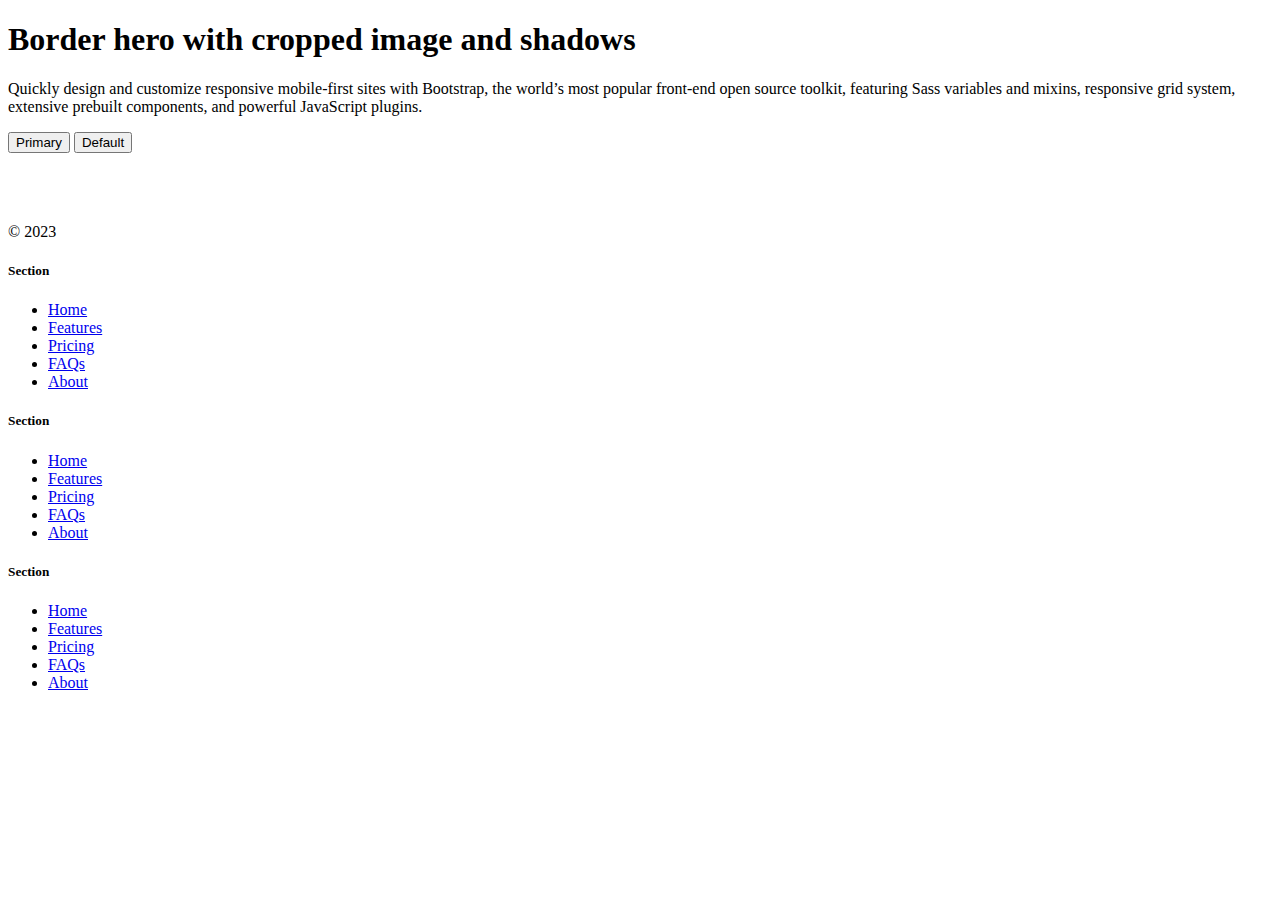
==== index.html @ 345a1d5e "Project Start" ====
<!DOCTYPE html>
<html lang="en">

<head>
    <meta charset="UTF-8">
    <meta name="viewport" content="width=device-width, initial-scale=1.0">
    <title>KO INS</title>
    <link rel="stylesheet" href="style.css">
    <link href="https://cdn.jsdelivr.net/npm/bootstrap@5.3.2/dist/css/bootstrap.min.css" rel="stylesheet"
        integrity="sha384-T3c6CoIi6uLrA9TneNEoa7RxnatzjcDSCmG1MXxSR1GAsXEV/Dwwykc2MPK8M2HN" crossorigin="anonymous">
</head>

<body>

    <section id="home">
        <div class="row p-4 pb-0 pe-lg-0 pt-lg-5 align-items-center rounded-3 border shadow-lg">
            <div class="col-lg-7 p-3 p-lg-5 pt-lg-3">
                <h1 class="display-4 fw-bold lh-1 text-body-emphasis">Border hero with cropped image and shadows</h1>
                <p class="lead">Quickly design and customize responsive mobile-first sites with Bootstrap, the world’s
                    most popular front-end open source toolkit, featuring Sass variables and mixins, responsive grid
                    system, extensive prebuilt components, and powerful JavaScript plugins.</p>
                <div class="d-grid gap-2 d-md-flex justify-content-md-start mb-4 mb-lg-3">
                    <button type="button" class="btn btn-primary btn-lg px-4 me-md-2 fw-bold">Primary</button>
                    <button type="button" class="btn btn-outline-secondary btn-lg px-4">Default</button>
                </div>
            </div>
            <div class="col-lg-4 offset-lg-1 p-0 overflow-hidden shadow-lg">
                <img class="rounded-lg-3" src="bootstrap-docs.png" alt="" width="720">
            </div>
        </div>
    </section>


    <footer class="row row-cols-1 row-cols-sm-2 row-cols-md-5 py-5 my-5 border-top">
        <div class="col mb-3">
            <a href="/" class="d-flex align-items-center mb-3 link-body-emphasis text-decoration-none">
                <svg class="bi me-2" width="40" height="32">
                    <use xlink:href="#bootstrap"></use>
                </svg>
            </a>
            <p class="text-body-secondary">© 2023</p>
        </div>

        <div class="col mb-3">

        </div>

        <div class="col mb-3">
            <h5>Section</h5>
            <ul class="nav flex-column">
                <li class="nav-item mb-2"><a href="#" class="nav-link p-0 text-body-secondary">Home</a></li>
                <li class="nav-item mb-2"><a href="#" class="nav-link p-0 text-body-secondary">Features</a></li>
                <li class="nav-item mb-2"><a href="#" class="nav-link p-0 text-body-secondary">Pricing</a></li>
                <li class="nav-item mb-2"><a href="#" class="nav-link p-0 text-body-secondary">FAQs</a></li>
                <li class="nav-item mb-2"><a href="#" class="nav-link p-0 text-body-secondary">About</a></li>
            </ul>
        </div>

        <div class="col mb-3">
            <h5>Section</h5>
            <ul class="nav flex-column">
                <li class="nav-item mb-2"><a href="#" class="nav-link p-0 text-body-secondary">Home</a></li>
                <li class="nav-item mb-2"><a href="#" class="nav-link p-0 text-body-secondary">Features</a></li>
                <li class="nav-item mb-2"><a href="#" class="nav-link p-0 text-body-secondary">Pricing</a></li>
                <li class="nav-item mb-2"><a href="#" class="nav-link p-0 text-body-secondary">FAQs</a></li>
                <li class="nav-item mb-2"><a href="#" class="nav-link p-0 text-body-secondary">About</a></li>
            </ul>
        </div>

        <div class="col mb-3">
            <h5>Section</h5>
            <ul class="nav flex-column">
                <li class="nav-item mb-2"><a href="#" class="nav-link p-0 text-body-secondary">Home</a></li>
                <li class="nav-item mb-2"><a href="#" class="nav-link p-0 text-body-secondary">Features</a></li>
                <li class="nav-item mb-2"><a href="#" class="nav-link p-0 text-body-secondary">Pricing</a></li>
                <li class="nav-item mb-2"><a href="#" class="nav-link p-0 text-body-secondary">FAQs</a></li>
                <li class="nav-item mb-2"><a href="#" class="nav-link p-0 text-body-secondary">About</a></li>
            </ul>
        </div>
    </footer>
    <script src="https://cdn.jsdelivr.net/npm/bootstrap@5.3.2/dist/js/bootstrap.bundle.min.js"
        integrity="sha384-C6RzsynM9kWDrMNeT87bh95OGNyZPhcTNXj1NW7RuBCsyN/o0jlpcV8Qyq46cDfL"
        crossorigin="anonymous"></script>
</body>

</html>
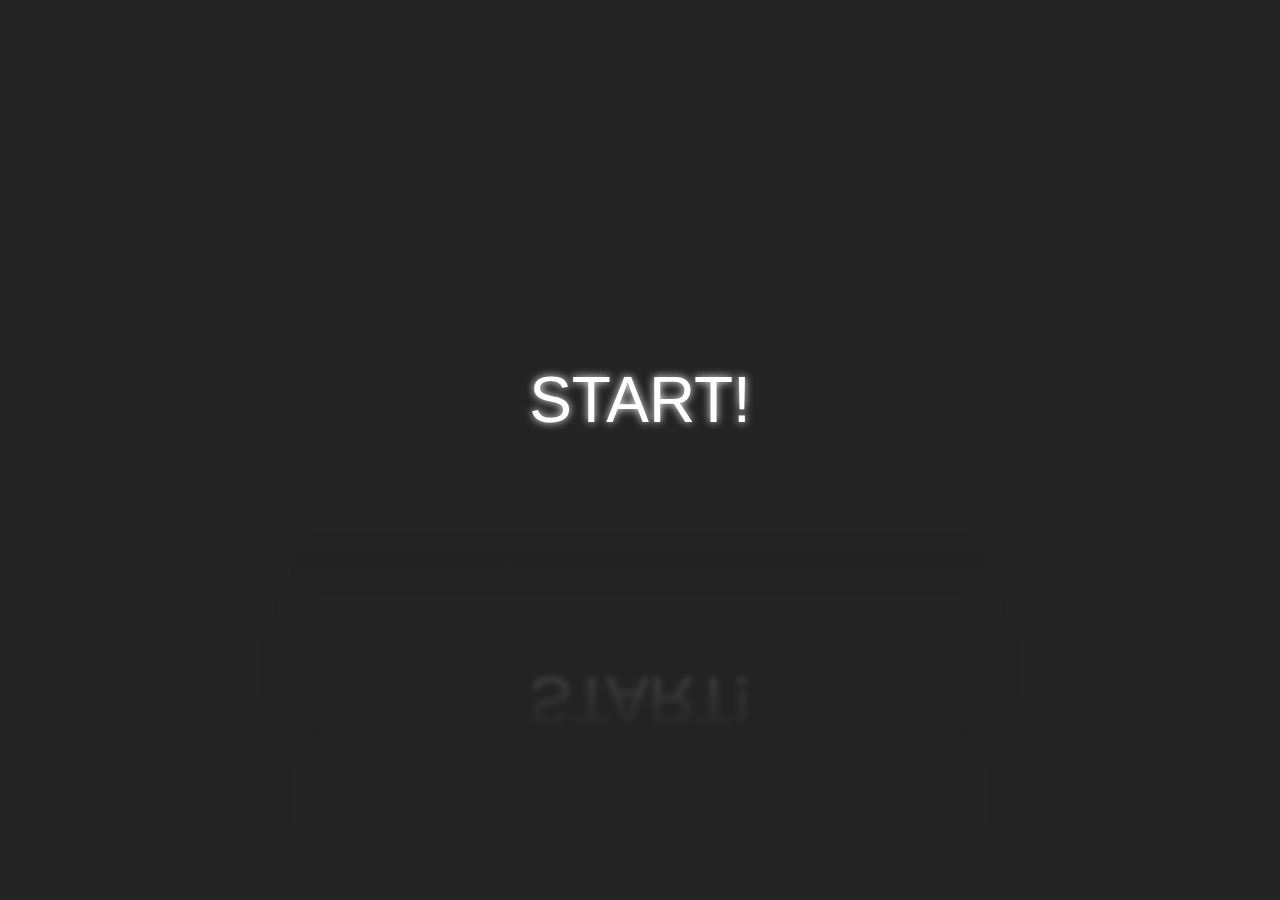
==== commit 5572036c: "index done" ====
--- a/index.html
+++ b/index.html
@@ -4,83 +4,18 @@
 <head>
     <meta charset="UTF-8">
     <meta name="viewport" content="width=device-width, initial-scale=1.0">
-    <title>KO INS</title>
     <link rel="stylesheet" href="style.css">
-    <link href="https://cdn.jsdelivr.net/npm/bootstrap@5.3.2/dist/css/bootstrap.min.css" rel="stylesheet"
-        integrity="sha384-T3c6CoIi6uLrA9TneNEoa7RxnatzjcDSCmG1MXxSR1GAsXEV/Dwwykc2MPK8M2HN" crossorigin="anonymous">
+    <link rel="preconnect" href="https://fonts.googleapis.com">
+    <link rel="preconnect" href="https://fonts.gstatic.com" crossorigin>
+    <link href="https://fonts.googleapis.com/css2?family=M+PLUS+Rounded+1c:wght@700&display=swap" rel="stylesheet">
+    <title>Start - Coins</title>
 </head>
 
 <body>
-
-    <section id="home">
-        <div class="row p-4 pb-0 pe-lg-0 pt-lg-5 align-items-center rounded-3 border shadow-lg">
-            <div class="col-lg-7 p-3 p-lg-5 pt-lg-3">
-                <h1 class="display-4 fw-bold lh-1 text-body-emphasis">Border hero with cropped image and shadows</h1>
-                <p class="lead">Quickly design and customize responsive mobile-first sites with Bootstrap, the world’s
-                    most popular front-end open source toolkit, featuring Sass variables and mixins, responsive grid
-                    system, extensive prebuilt components, and powerful JavaScript plugins.</p>
-                <div class="d-grid gap-2 d-md-flex justify-content-md-start mb-4 mb-lg-3">
-                    <button type="button" class="btn btn-primary btn-lg px-4 me-md-2 fw-bold">Primary</button>
-                    <button type="button" class="btn btn-outline-secondary btn-lg px-4">Default</button>
-                </div>
-            </div>
-            <div class="col-lg-4 offset-lg-1 p-0 overflow-hidden shadow-lg">
-                <img class="rounded-lg-3" src="bootstrap-docs.png" alt="" width="720">
-            </div>
-        </div>
-    </section>
-
-
-    <footer class="row row-cols-1 row-cols-sm-2 row-cols-md-5 py-5 my-5 border-top">
-        <div class="col mb-3">
-            <a href="/" class="d-flex align-items-center mb-3 link-body-emphasis text-decoration-none">
-                <svg class="bi me-2" width="40" height="32">
-                    <use xlink:href="#bootstrap"></use>
-                </svg>
-            </a>
-            <p class="text-body-secondary">© 2023</p>
-        </div>
-
-        <div class="col mb-3">
-
-        </div>
-
-        <div class="col mb-3">
-            <h5>Section</h5>
-            <ul class="nav flex-column">
-                <li class="nav-item mb-2"><a href="#" class="nav-link p-0 text-body-secondary">Home</a></li>
-                <li class="nav-item mb-2"><a href="#" class="nav-link p-0 text-body-secondary">Features</a></li>
-                <li class="nav-item mb-2"><a href="#" class="nav-link p-0 text-body-secondary">Pricing</a></li>
-                <li class="nav-item mb-2"><a href="#" class="nav-link p-0 text-body-secondary">FAQs</a></li>
-                <li class="nav-item mb-2"><a href="#" class="nav-link p-0 text-body-secondary">About</a></li>
-            </ul>
-        </div>
-
-        <div class="col mb-3">
-            <h5>Section</h5>
-            <ul class="nav flex-column">
-                <li class="nav-item mb-2"><a href="#" class="nav-link p-0 text-body-secondary">Home</a></li>
-                <li class="nav-item mb-2"><a href="#" class="nav-link p-0 text-body-secondary">Features</a></li>
-                <li class="nav-item mb-2"><a href="#" class="nav-link p-0 text-body-secondary">Pricing</a></li>
-                <li class="nav-item mb-2"><a href="#" class="nav-link p-0 text-body-secondary">FAQs</a></li>
-                <li class="nav-item mb-2"><a href="#" class="nav-link p-0 text-body-secondary">About</a></li>
-            </ul>
-        </div>
-
-        <div class="col mb-3">
-            <h5>Section</h5>
-            <ul class="nav flex-column">
-                <li class="nav-item mb-2"><a href="#" class="nav-link p-0 text-body-secondary">Home</a></li>
-                <li class="nav-item mb-2"><a href="#" class="nav-link p-0 text-body-secondary">Features</a></li>
-                <li class="nav-item mb-2"><a href="#" class="nav-link p-0 text-body-secondary">Pricing</a></li>
-                <li class="nav-item mb-2"><a href="#" class="nav-link p-0 text-body-secondary">FAQs</a></li>
-                <li class="nav-item mb-2"><a href="#" class="nav-link p-0 text-body-secondary">About</a></li>
-            </ul>
-        </div>
-    </footer>
-    <script src="https://cdn.jsdelivr.net/npm/bootstrap@5.3.2/dist/js/bootstrap.bundle.min.js"
-        integrity="sha384-C6RzsynM9kWDrMNeT87bh95OGNyZPhcTNXj1NW7RuBCsyN/o0jlpcV8Qyq46cDfL"
-        crossorigin="anonymous"></script>
+    <div class="start-div">
+        <a href="./coins.html" class="first-a">START!</a>
+        <a href="./coins.html" class="second-a"><span class="second-span">START!</span></a>
+    </div>
 </body>
 
 </html>--- a/style.css
+++ b/style.css
@@ -0,0 +1,137 @@
+body {
+  background-color: #242424;
+  margin: 0;
+  padding: 0;
+  font-family: "Roboto", sans-serif;
+}
+
+.start-div {
+  height: 100%;
+  width: 100%;
+  position: relative;
+  display: flex;
+  flex-direction: column;
+  gap: 100px;
+  justify-content: center;
+  align-items: center;
+}
+
+.first-a,
+.second-a {
+  position: relative;
+  font-size: 4rem;
+  text-decoration: none;
+  color: white;
+  width: 600px;
+  height: 200px;
+  display: flex;
+  justify-content: center;
+  align-items: center;
+  background-color: #242424;
+  border-radius: 0.4em;
+}
+
+.first-a {
+  margin-top: 300px;
+  text-shadow: white 0 0 0.5rem;
+  animation: glow 1s ease-in-out infinite alternate;
+}
+
+.second-span {
+  position: absolute;
+  top: 50%;
+  left: 50%;
+  transform: translate(-50%, 50%);
+  rotate: x 180deg;
+}
+
+.first-a::after,
+.first-a::before,
+.second-a::after {
+  content: "";
+  position: absolute;
+  top: -3px;
+  left: -3px;
+  width: calc(100% + 6px);
+  height: calc(100% + 6px);
+  z-index: -1;
+  background: linear-gradient(
+    45deg,
+    lime,
+    hotpink,
+    tomato,
+    red,
+    blue,
+    yellow,
+    lime,
+    red
+  );
+  background-size: 10em 10em;
+  background-position: 10em -10em;
+  background-repeat: no-repeat;
+  animation: border-anim 50s linear infinite;
+  border-radius: calc(0.4em + 5px);
+  filter: blur(0.3em);
+}
+
+.first-a::before {
+  filter: none;
+}
+
+.second-a::before {
+  content: "";
+  position: absolute;
+  top: -50px;
+  left: -50px;
+  width: calc(100% + 100px);
+  height: calc(100% + 100px);
+  background: linear-gradient(transparent, #242424 70%);
+  filter: drop-shadow(0 0 0.75rem #242424);
+  z-index: 2;
+}
+
+.second-a::after {
+  filter: opacity(0.3) blur(0.2em);
+  rotate: x 180deg;
+}
+
+.second-span {
+  filter: blur(0.05em);
+  animation: glow 1s ease-in-out infinite alternate;
+}
+
+@keyframes border-anim {
+  0% {
+    background-size: 10em 10em;
+    background-position: -10em 3.2em;
+  }
+  25% {
+    background-size: 10em 10em;
+    background-position: 0em 0em;
+  }
+  50% {
+    background-size: 20em 20em;
+    background-position: 0em -5em;
+  }
+  75% {
+    background-size: 10em 10em;
+    background-position: 0em 0em;
+  }
+  87.5% {
+    background-size: 10em 10em;
+    background-position: 0em -7em;
+  }
+  100% {
+    background-size: 10em 10em;
+    background-position: 10em -10em;
+  }
+}
+
+@keyframes glow {
+  0% {
+    text-shadow: none;
+  }
+  100% {
+    text-shadow: white 0 0 0.75rem;
+  }
+}
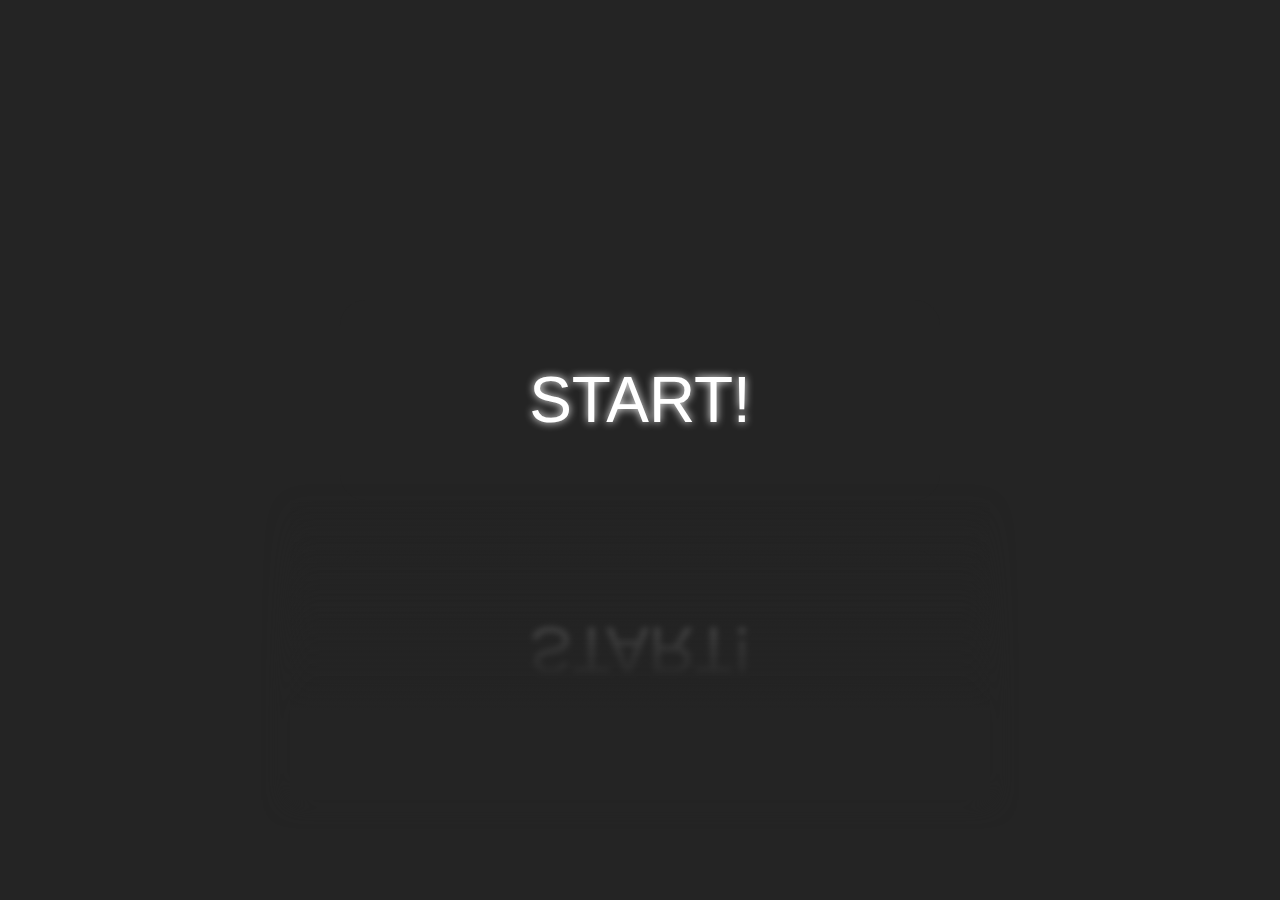
==== commit 4a969cdb: "Project Done" ====
--- a/index.html
+++ b/index.html
@@ -13,8 +13,8 @@
 
 <body>
     <div class="start-div">
-        <a href="./coins.html" class="first-a">START!</a>
-        <a href="./coins.html" class="second-a"><span class="second-span">START!</span></a>
+        <a href="./coins/coins.html" class="first-a">START!</a>
+        <a href="#" class="second-a"><span class="second-span">START!</span></a>
     </div>
 </body>
 
--- a/style.css
+++ b/style.css
@@ -11,7 +11,7 @@
   position: relative;
   display: flex;
   flex-direction: column;
-  gap: 100px;
+  gap: 50px;
   justify-content: center;
   align-items: center;
 }
@@ -78,6 +78,10 @@
   filter: none;
 }
 
+.second-a {
+  pointer-events: none;
+}
+
 .second-a::before {
   content: "";
   position: absolute;
@@ -135,3 +139,9 @@
     text-shadow: white 0 0 0.75rem;
   }
 }
+
+.black-rule {
+  width: 100%;
+  height: 5px;
+  background-color: #242424;
+}
